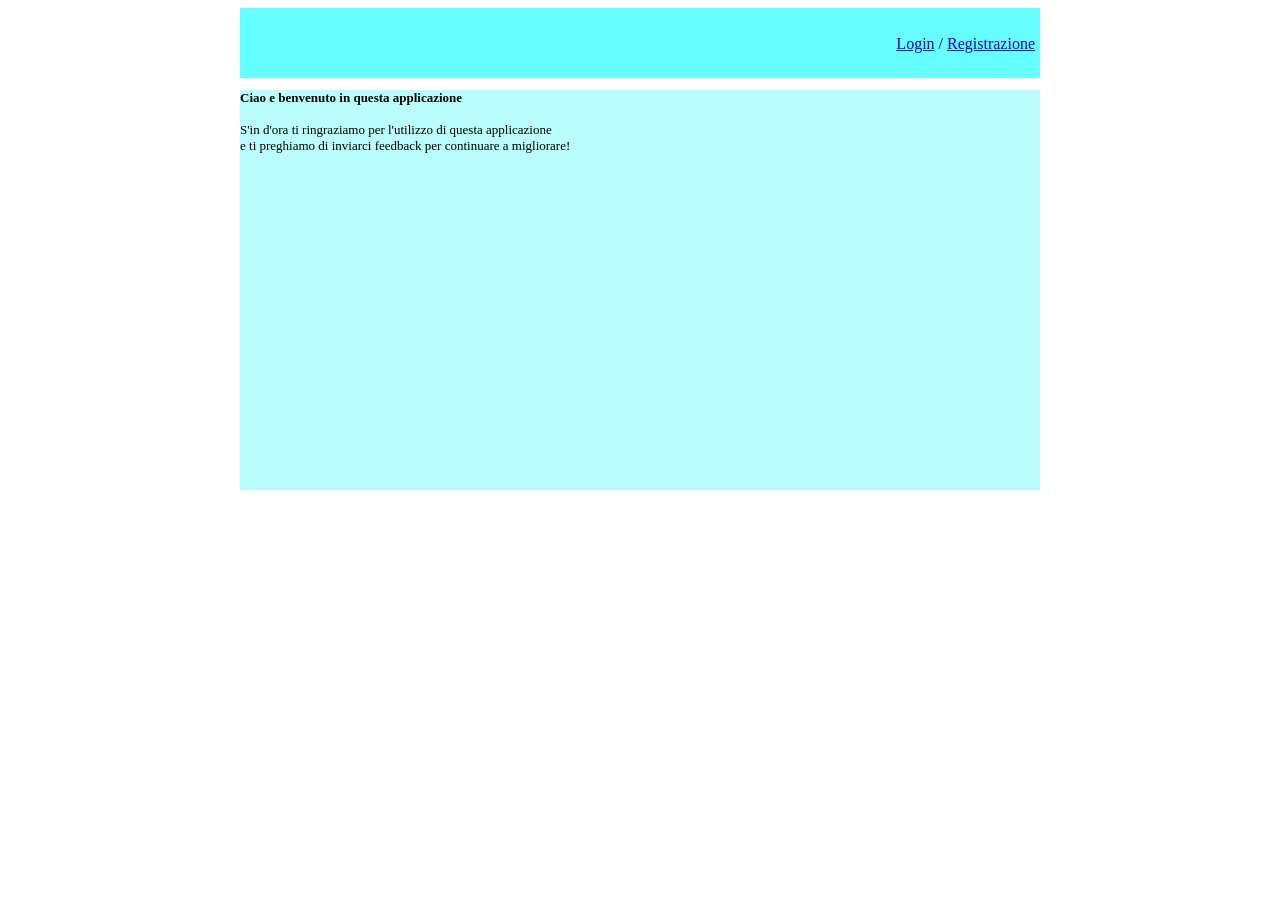
==== src/main/webapp/index.html @ 403c23e5 "bilancino progetto Luca e Fabio inizio parte progetto Fabio" ====
<!DOCTYPE html>
<!--
To change this license header, choose License Headers in Project Properties.
To change this template file, choose Tools | Templates
and open the template in the editor.
-->
<html>
    <head>
        <title>TODO supply a title</title>
        <meta charset="UTF-8">
        <meta name="viewport" content="width=device-width, initial-scale=1.0">
        <link href="CssFolder/IndexCss.css" rel="stylesheet" type="text/css"/>
    </head>
    <body>
        <div id="header">
            <div id="logreg">
                <a href="Login.html">Login</a> <a> / </a> <a href="inserimento_utente.html">Registrazione</a> 
            </div>
        </div>
        
        <div id="maindiv">
            <div id="testo"><strong>Ciao e benvenuto in questa applicazione</strong>
                <br>
                <br>
                S'in d'ora ti ringraziamo per l'utilizzo di questa applicazione<br >
                e ti preghiamo di inviarci feedback per continuare a migliorare! <br>
            </div>
        </div>
        
        <div id="footer"></div>
    </body>
</html>
---- src/main/webapp/CssFolder/IndexCss.css ----
/*
To change this license header, choose License Headers in Project Properties.
To change this template file, choose Tools | Templates
and open the template in the editor.
*/
/* 
    Created on : 31-mar-2017, 9.43.51
    Author     : tss
*/

#header{
 width: 800px;
 height: 70px;
 background-color: #66ffff;
 position: absolute;
 left: 50%;
 margin-left: -400px;
}

#logreg {
    
    position: absolute;
    right: 5px;
    top: 38%
}


/*----inizio main div----*/

#maindiv{
    width: 800px;
    height: 400px;
    background-color: #b9fdfd;
    position: absolute;
    
    
    top: 90px;
    left: 50%;
    margin-left: -400px;
}

#testo {
    width: 50%;
    font-size: small
}

/*--- fpoooter ---*/

#footer{
    
}
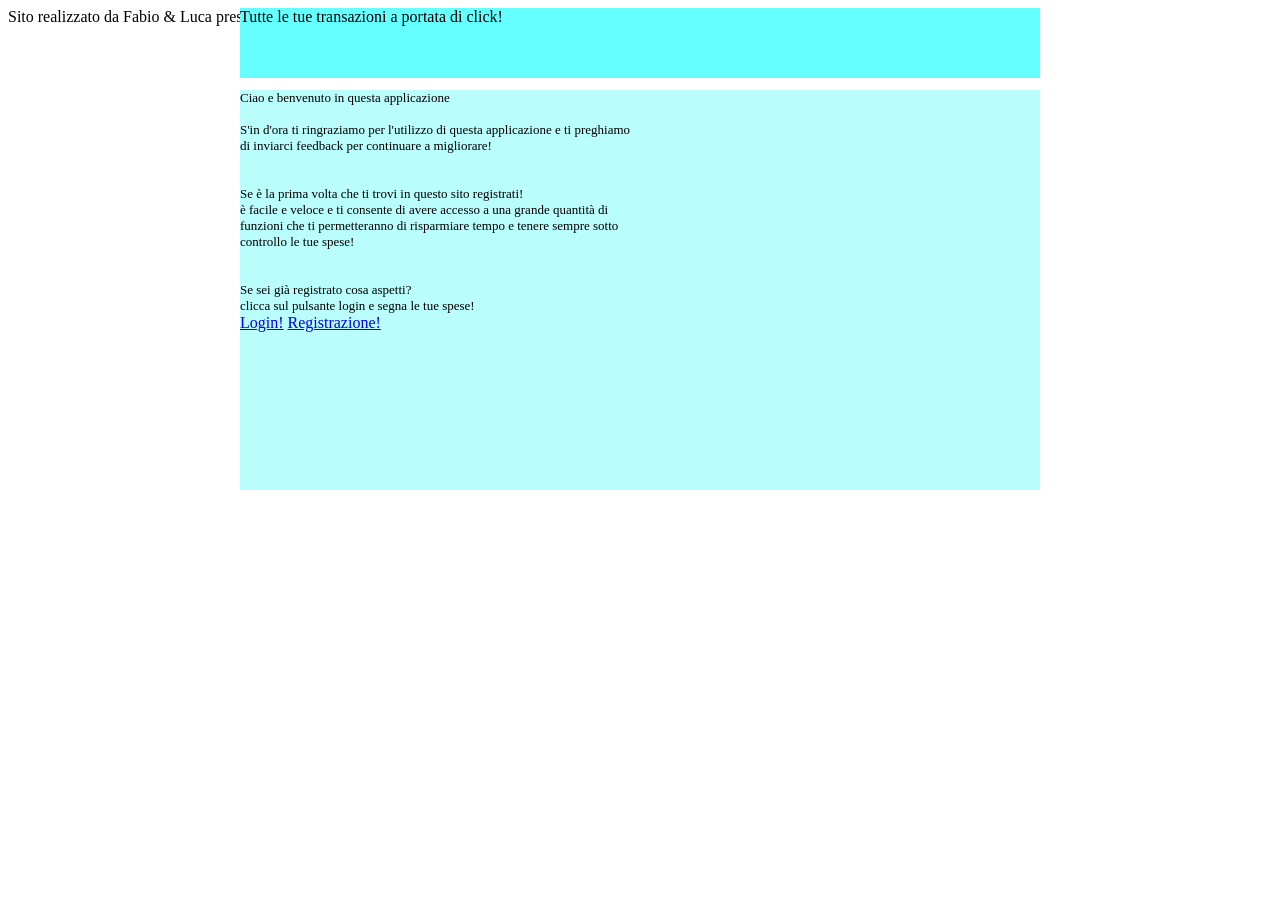
==== commit 31812146: "bilancino progetto Luca e Fabio presentationlogin dopost reso per il logout pp_utente aggiunto pulsa" ====
--- a/src/main/webapp/index.html
+++ b/src/main/webapp/index.html
@@ -13,20 +13,40 @@
     </head>
     <body>
         <div id="header">
-            <div id="logreg">
-                <a href="Login.html">Login</a> <a> / </a> <a href="inserimento_utente.html">Registrazione</a> 
-            </div>
+            <div id="pepeL" style="background-image: url('pepe.jpg') ; background-size: 60px 60px"></div>
+             <div id="titolo">Tutte le tue transazioni a portata di click!</div>
+             <div id="pepeR" style="background-image: url('pepe.jpg') ; background-size: 60px 60px"></div>
         </div>
         
         <div id="maindiv">
-            <div id="testo"><strong>Ciao e benvenuto in questa applicazione</strong>
+            <!--<div id="logreg">
+                
+                 <a href="Login.html">Login</a> <a> / </a> <a href="inserimento_utente.html">Registrazione</a> 
+            </div>-->
+            <div id="testo"><a id="title">Ciao e benvenuto in questa applicazione</a>
                 <br>
                 <br>
-                S'in d'ora ti ringraziamo per l'utilizzo di questa applicazione<br >
-                e ti preghiamo di inviarci feedback per continuare a migliorare! <br>
+                S'in d'ora ti ringraziamo per l'utilizzo di questa applicazione
+                e ti preghiamo di inviarci feedback per continuare a migliorare!
+                <br><br><br>
+                Se è la prima volta che ti trovi in questo sito registrati! <br>è facile e veloce e ti
+                consente di avere accesso a una grande quantità di funzioni che ti permetteranno di 
+                risparmiare tempo e tenere sempre sotto controllo le tue spese!
+                <br><br>
+                <br>
+                Se sei già registrato cosa aspetti?
+                <br>
+                clicca sul pulsante login e segna le tue spese!
             </div>
+            
+            <a id="login" href="Login.html">Login!</a>
+            <a id="registrazione" href="inserimento_utente.html">Registrazione!</a>
         </div>
         
-        <div id="footer"></div>
+        <div id="footer">
+            
+            <a id="left">Sito realizzato da Fabio & Luca presso Ghiglieno Digital (Ivrea)</a>
+            
+        </div>
     </body>
 </html>
